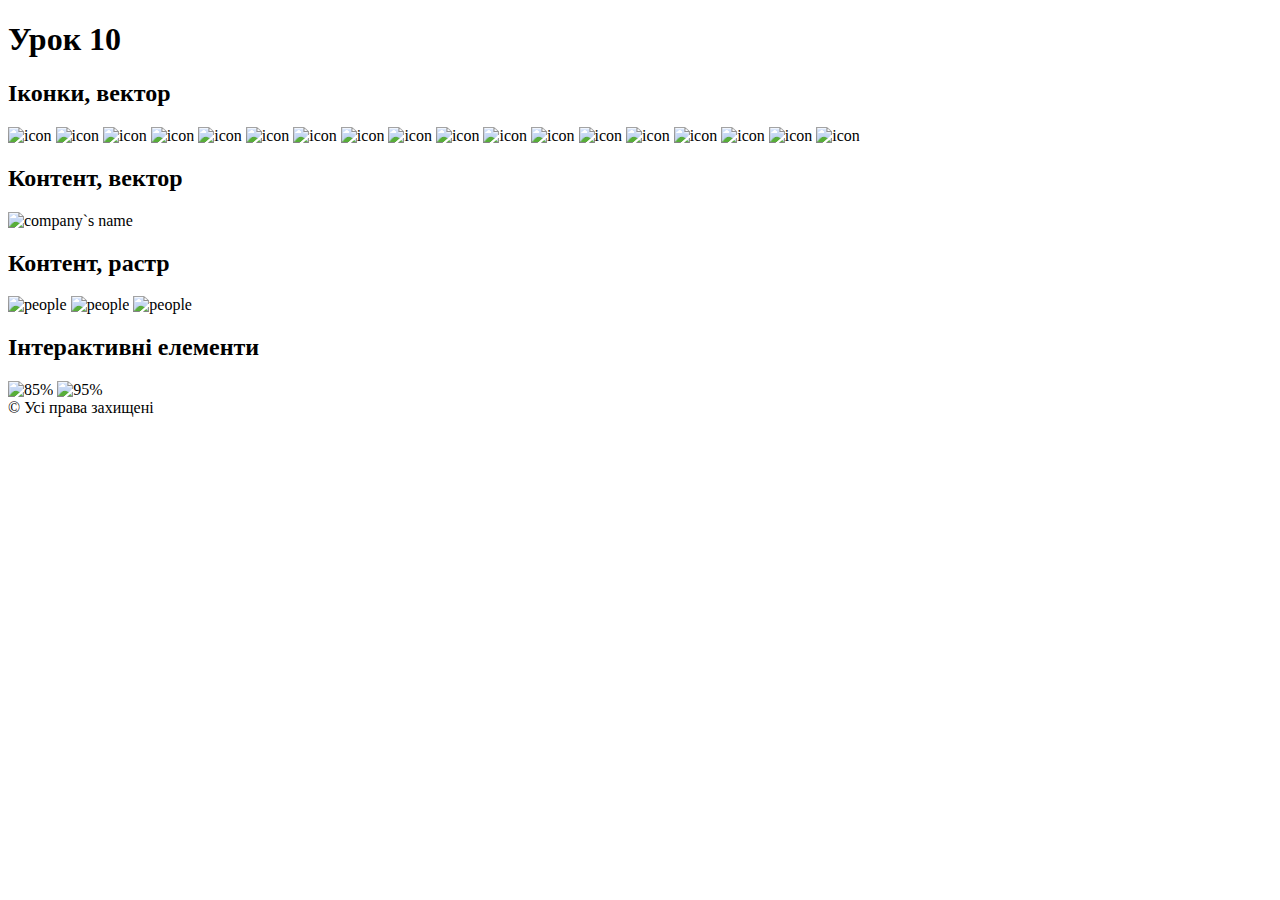
==== lesson_10/index.html @ 47ee9a05 "Update index.html" ====
<!DOCTYPE html>
<html lang="uk">

<head>
  <meta charset="UTF-8">
  <meta name="viewport" content="width=device-width, initial-scale=1.0">
  <link rel="stylesheet" href="css/style.css">
  <link rel="shortcut icon" href="img/favicon.ico" type="image/x-icon">
  <title>Урок 10</title>
</head>

<body>
  <header class="header">
    <div class="container">
      <h1>Урок 10</h1>
    </div>
  </header>

  <main class="main">
    <div class="container">

      <div class="icons wrap">
        <div class="title">
          <h2>Іконки, вектор</h2>
        </div>
        <div class="images">
          <img src="img/icons/Fb.svg" alt="icon">
          <img src="img/icons/Insta.svg" alt="icon">
          <img src="img/icons/Pintrest.svg" alt="icon">
          <img src="img/icons/Twiter.svg" alt="icon">
          <img src="img/icons/Play-Butten.svg" alt="icon">
          <img src="img/icons/Icon-check.svg" alt="icon">
          <img src="img/icons/Icon-cup.svg" alt="icon">
          <img src="img/icons/Icon-diploma.svg" alt="icon">
          <img src="img/icons/Icon-loc.svg" alt="icon">
          <img src="img/icons/Icon-log.svg" alt="icon">
          <img src="img/icons/Icon-mail.svg" alt="icon">
          <img src="img/icons/icon-Star.svg" alt="icon">
          <img src="img/icons/Icon-Time.svg" alt="icon">
          <img src="img/icons/Icon-solution-1.svg" alt="icon">
          <img src="img/icons/Icon-solution-2.svg" alt="icon">
          <img src="img/icons/Icon-solution-3.svg" alt="icon">
          <img src="img/icons/Icon-solution-4.svg" alt="icon">
          <img src="img/icons/Icon-solution-5.svg" alt="icon">
        </div>
      </div>

      <div class="content-vector wrap">
        <div class="title">
          <h2>Контент, вектор</h2>
        </div>
        <div class="images">
          <img src="img/content-vector/Client-logo.svg" alt="company`s name">
        </div>
      </div>

      <div class="content-rastr wrap">
        <div class="title">
          <h2>Контент, растр</h2>
        </div>
        <div class="images">
          <img class="image" src="img/content-rastr/photo-hello_1x.webp"
            srcset="img/content-rastr/photo-hello_1x.webp 1x",
            srcset="img/content-rastr/photo-hello_2x.webp 2x" alt="people">
          <img class="image05"
            src="img/content-rastr/photo-look-to-laptop_1x.webp"
            srcset="img/content-rastr/photo-look-to-laptop_1x.webp 1x",
            srcset="img/content-rastr/photo-look-to-laptop_1x.webp 2x"
            alt="people">
          <img class="image05"
            src="img/content-rastr/photo-on-the-table_1x.webp"
            srcset="img/content-rastr/photo-on-the-table_1x.webp 1x",
            srcset="img/content-rastr/photo-on-the-table_2x.webp 2x"
            alt="people">
        </div>
      </div>

      <div class="interactive wrap">
        <div class="title">
          <h2>Інтерактивні елементи</h2>
        </div>
        <div class="images">
          <img src="img/85percent.svg" alt="85%">
          <img src="img/95percent.svg" alt="95%">
        </div>
      </div>

    </div>
  </main>

  <footer class="footer">
    <div class="container">&#169; Усі права захищені</div>
  </footer>

</body>

</html>
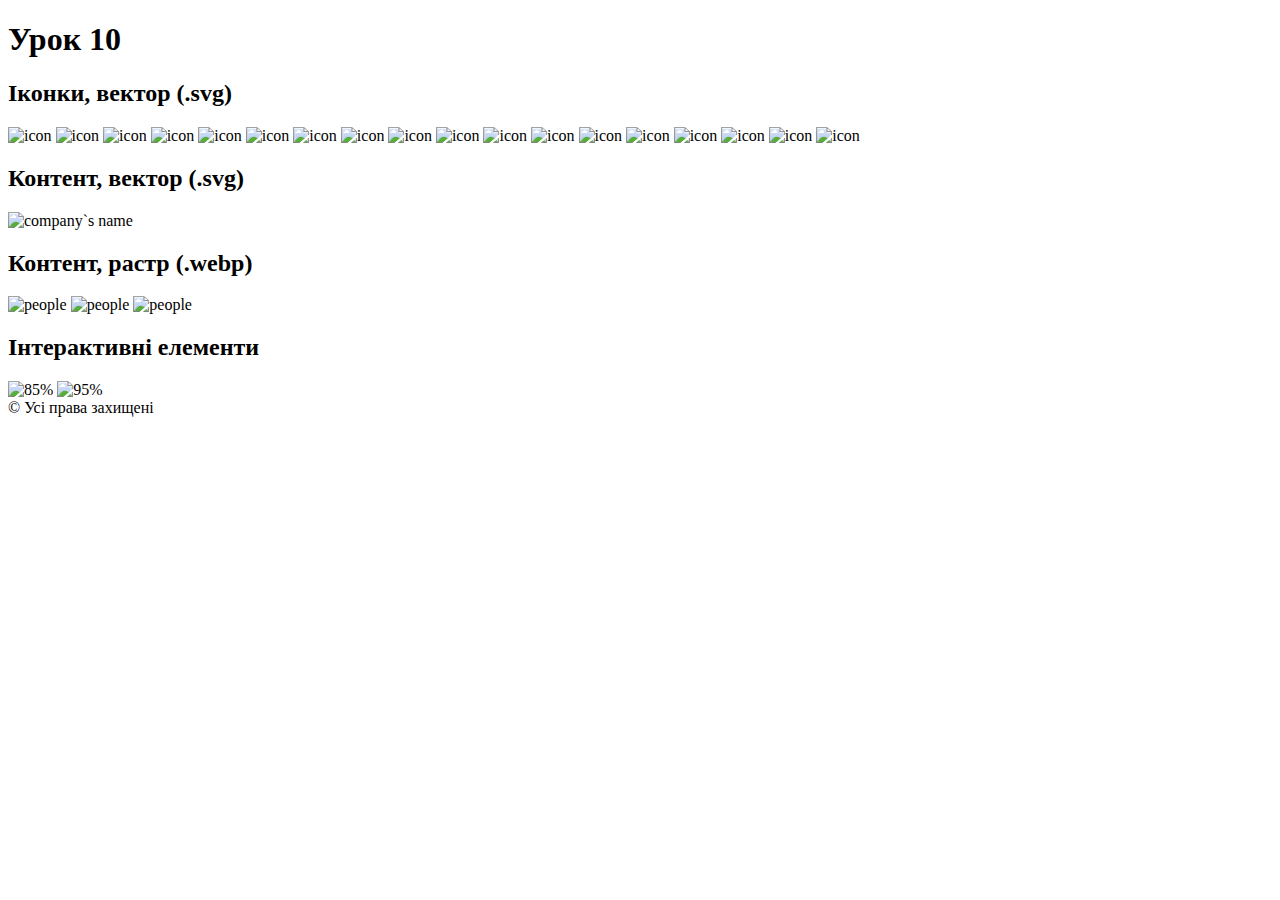
==== commit a0b6070d: "Update index.html" ====
--- a/lesson_10/index.html
+++ b/lesson_10/index.html
@@ -21,7 +21,7 @@
 
       <div class="icons wrap">
         <div class="title">
-          <h2>Іконки, вектор</h2>
+          <h2>Іконки, вектор (.svg)</h2>
         </div>
         <div class="images">
           <img src="img/icons/Fb.svg" alt="icon">
@@ -47,7 +47,7 @@
 
       <div class="content-vector wrap">
         <div class="title">
-          <h2>Контент, вектор</h2>
+          <h2>Контент, вектор (.svg)</h2>
         </div>
         <div class="images">
           <img src="img/content-vector/Client-logo.svg" alt="company`s name">
@@ -56,22 +56,20 @@
 
       <div class="content-rastr wrap">
         <div class="title">
-          <h2>Контент, растр</h2>
+          <h2>Контент, растр (.webp)</h2>
         </div>
-        <div class="images">
-          <img class="image" src="img/content-rastr/photo-hello_1x.webp"
-            srcset="img/content-rastr/photo-hello_1x.webp 1x",
-            srcset="img/content-rastr/photo-hello_2x.webp 2x" alt="people">
+        <div class="images"> 
+          <img class="image" src="img/content-rastr/photo-hello_1x.webp" 
+            srcset="img/content-rastr/photo-hello_1x.webp 1x,
+            img/content-rastr/photo-hello_2x.webp 2x" alt="people">
           <img class="image05"
-            src="img/content-rastr/photo-look-to-laptop_1x.webp"
-            srcset="img/content-rastr/photo-look-to-laptop_1x.webp 1x",
-            srcset="img/content-rastr/photo-look-to-laptop_1x.webp 2x"
-            alt="people">
+            src="img/content-rastr/photo-look-to-laptop_1x.webp" 
+            srcset="img/content-rastr/photo-look-to-laptop_1x.webp 1x,
+            img/content-rastr/photo-look-to-laptop_1x.webp 2x" alt="people">
           <img class="image05"
-            src="img/content-rastr/photo-on-the-table_1x.webp"
-            srcset="img/content-rastr/photo-on-the-table_1x.webp 1x",
-            srcset="img/content-rastr/photo-on-the-table_2x.webp 2x"
-            alt="people">
+            src="img/content-rastr/photo-on-the-table_1x.webp" 
+            srcset="img/content-rastr/photo-on-the-table_1x.webp 1x,
+            img/content-rastr/photo-on-the-table_2x.webp 2x" alt="people">
         </div>
       </div>
 
